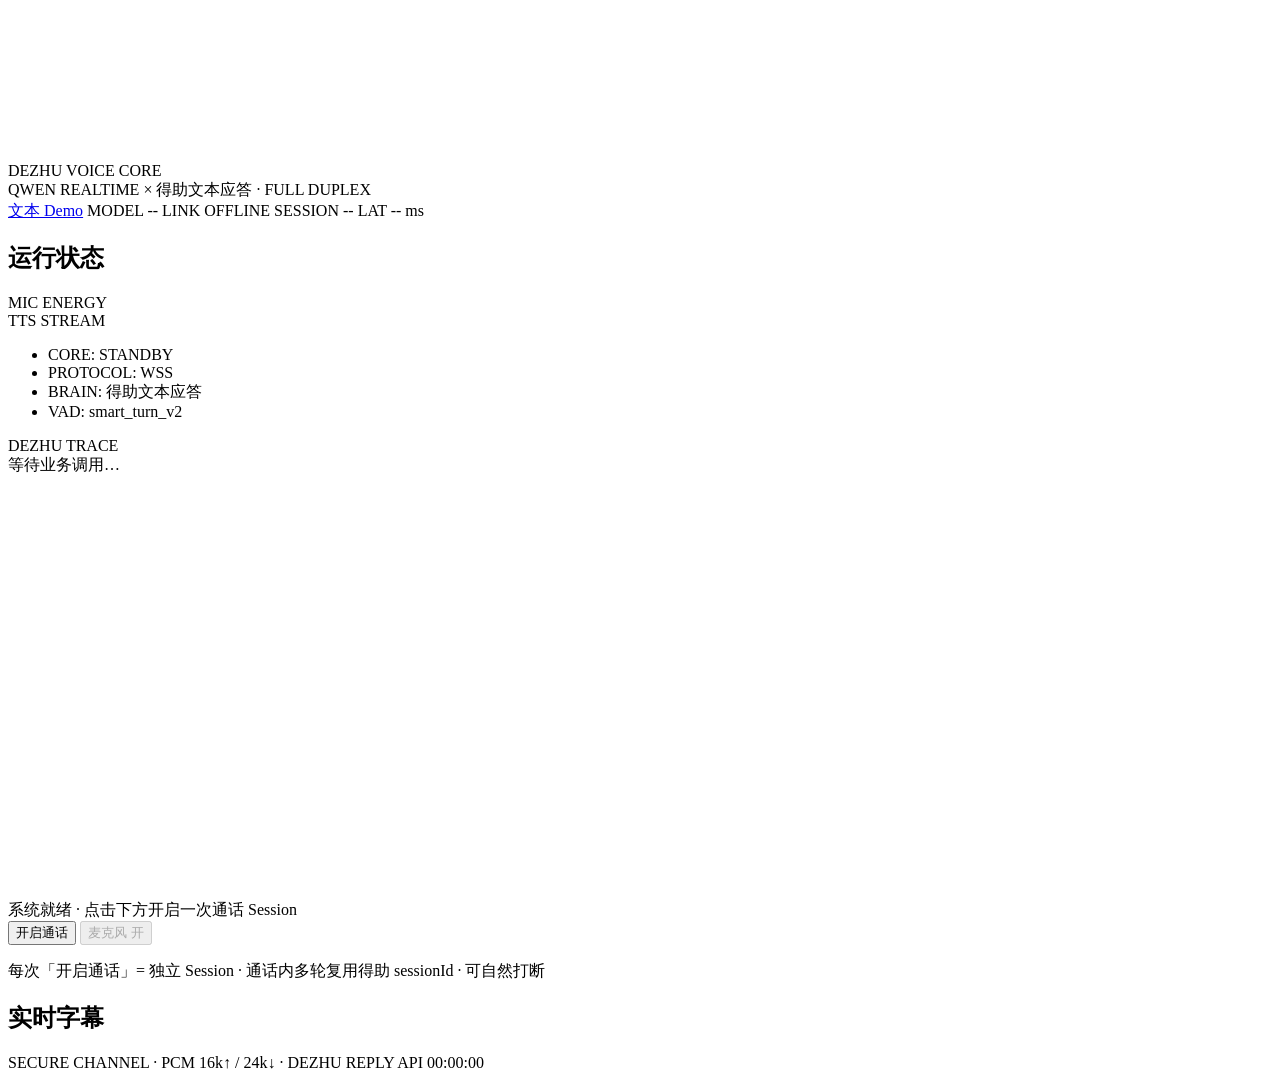
==== app/static/index.html @ d6934178 "main" ====
<!DOCTYPE html>
<html lang="zh-CN">
<head>
  <meta charset="UTF-8" />
  <meta name="viewport" content="width=device-width, initial-scale=1.0" />
  <title>得助 · 全双工实时语音智能体</title>
  <link rel="stylesheet" href="/static/css/style.css" />
  <link rel="preconnect" href="https://fonts.googleapis.com" />
  <link rel="preconnect" href="https://fonts.gstatic.com" crossorigin />
  <link href="https://fonts.googleapis.com/css2?family=Orbitron:wght@400;600;700&family=Share+Tech+Mono&family=Noto+Sans+SC:wght@300;400;500&display=swap" rel="stylesheet" />
</head>
<body>
  <div class="bg-grid"></div>
  <div class="bg-glow glow-a"></div>
  <div class="bg-glow glow-b"></div>
  <canvas id="particle-canvas"></canvas>

  <header class="hud-top">
    <div class="brand">
      <div class="brand-mark"></div>
      <div>
        <div class="brand-title">DEZHU VOICE CORE</div>
        <div class="brand-sub">QWEN REALTIME × 得助文本应答 · FULL DUPLEX</div>
      </div>
    </div>
    <div class="hud-chips">
      <a class="chip nav-chip" href="/text">文本 Demo</a>
      <span class="chip" id="chip-model">MODEL --</span>
      <span class="chip" id="chip-link">LINK OFFLINE</span>
      <span class="chip" id="chip-session">SESSION --</span>
      <span class="chip" id="chip-latency">LAT -- ms</span>
    </div>
  </header>

  <main class="stage">
    <section class="panel left-panel">
      <h2 class="panel-title">运行状态</h2>
      <div class="meter">
        <label>MIC ENERGY</label>
        <div class="bar"><i id="mic-bar"></i></div>
      </div>
      <div class="meter">
        <label>TTS STREAM</label>
        <div class="bar"><i id="tts-bar"></i></div>
      </div>
      <ul class="telemetry" id="telemetry">
        <li>CORE: STANDBY</li>
        <li>PROTOCOL: WSS</li>
        <li>BRAIN: 得助文本应答</li>
        <li>VAD: smart_turn_v2</li>
      </ul>
      <div class="tool-log" id="tool-log">
        <div class="tool-log-title">DEZHU TRACE</div>
        <div class="tool-log-body" id="tool-log-body">等待业务调用…</div>
      </div>
    </section>

    <section class="core">
      <div class="orb-wrap">
        <canvas id="wave-canvas" width="420" height="420"></canvas>
        <div class="orb" id="orb">
          <div class="orb-ring r1"></div>
          <div class="orb-ring r2"></div>
          <div class="orb-ring r3"></div>
          <div class="orb-core" id="orb-core"></div>
        </div>
      </div>
      <div class="status-line" id="status-line">系统就绪 · 点击下方开启一次通话 Session</div>
      <div class="controls">
        <button id="btn-connect" class="btn primary">
          <span class="btn-glow"></span>
          开启通话
        </button>
        <button id="btn-mute" class="btn ghost" disabled>麦克风 开</button>
      </div>
      <p class="hint">每次「开启通话」= 独立 Session · 通话内多轮复用得助 sessionId · 可自然打断</p>
    </section>

    <section class="panel right-panel">
      <h2 class="panel-title">实时字幕</h2>
      <div class="transcript" id="transcript"></div>
    </section>
  </main>

  <footer class="hud-bottom">
    <span>SECURE CHANNEL · PCM 16k↑ / 24k↓ · DEZHU REPLY API</span>
    <span id="clock">00:00:00</span>
  </footer>

  <script src="/static/js/audio.js"></script>
  <script src="/static/js/app.js"></script>
</body>
</html>
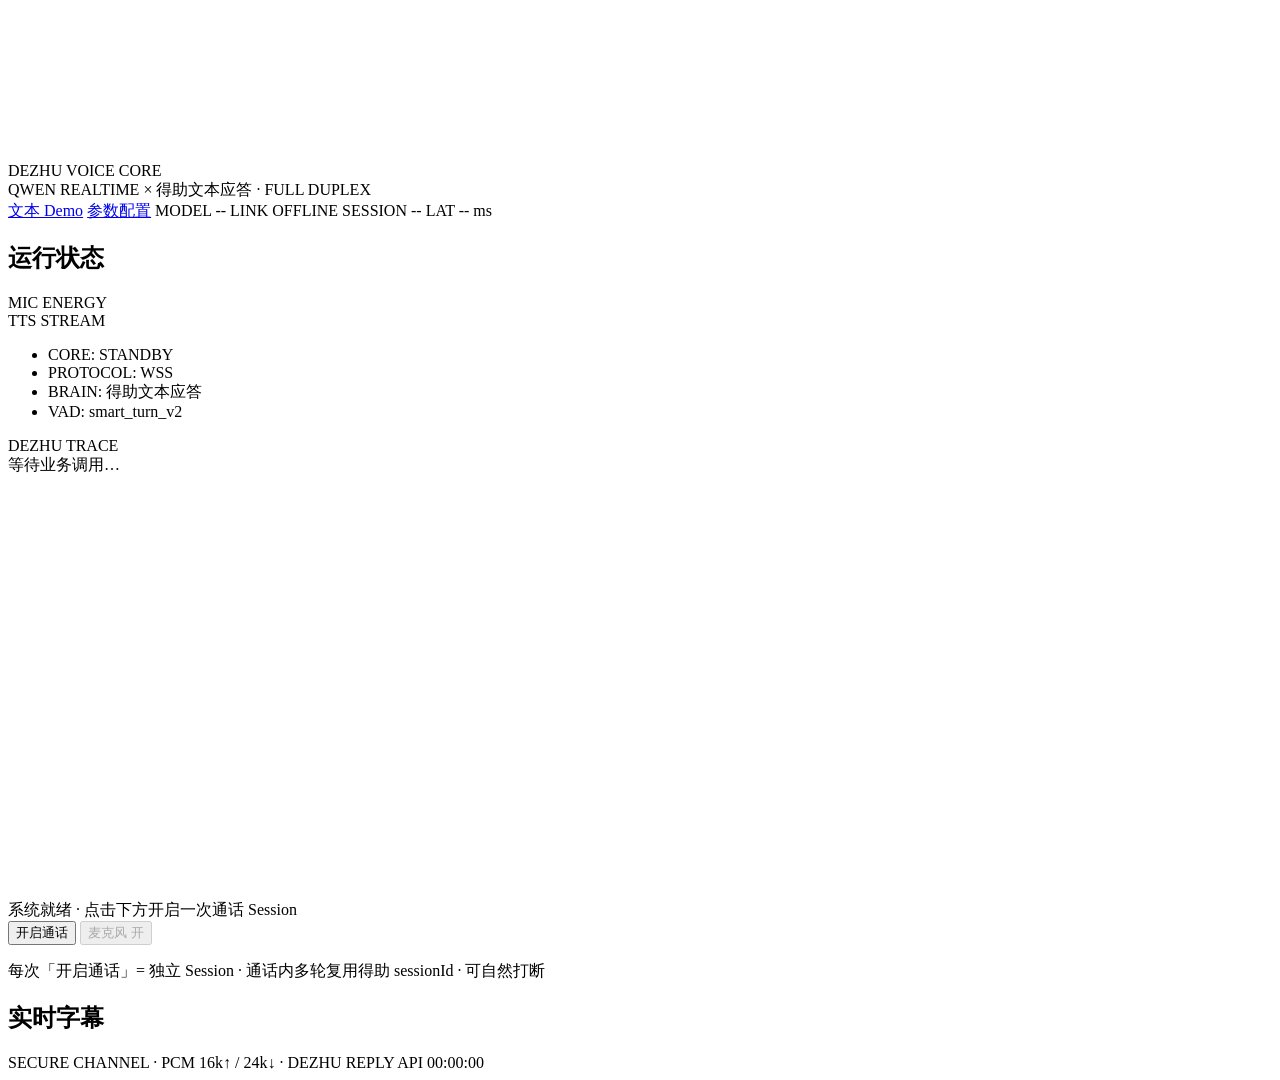
==== commit b8fb7d76: "功能增加" ====
--- a/app/static/index.html
+++ b/app/static/index.html
@@ -25,6 +25,7 @@
     </div>
     <div class="hud-chips">
       <a class="chip nav-chip" href="/text">文本 Demo</a>
+      <a class="chip nav-chip" href="/config">参数配置</a>
       <span class="chip" id="chip-model">MODEL --</span>
       <span class="chip" id="chip-link">LINK OFFLINE</span>
       <span class="chip" id="chip-session">SESSION --</span>
